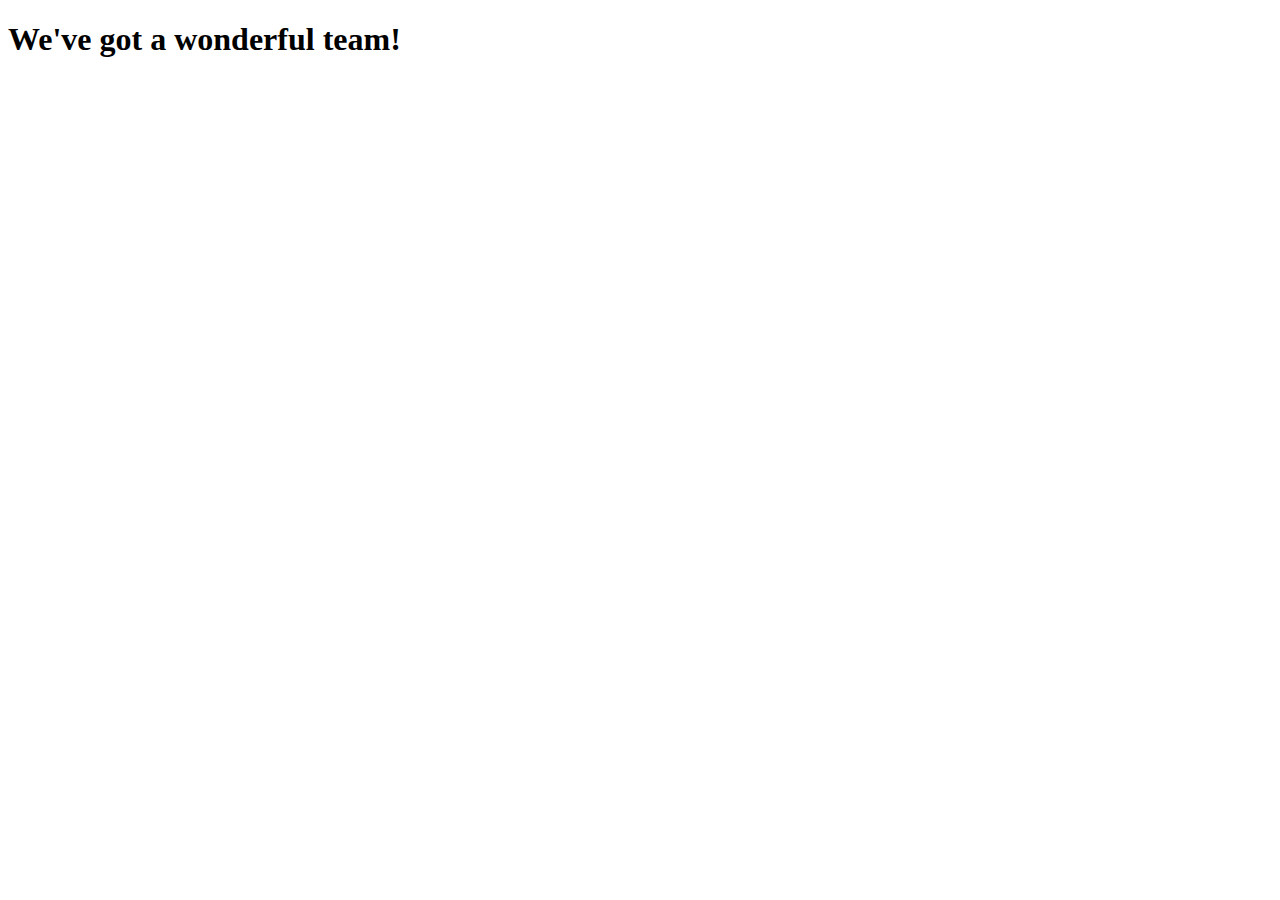
==== people/index.html @ 342c91e1 "Initial commit" ====
<!DOCTYPE html>
<html>
    <head>
        <title>People Gallery of Strange things</title>
    </head>
    <body>

        <h1>We've got a wonderful team!</h1>

        <!-- Can you create an unordered list of links to each member of our team. 
            If you think they might have created their html with stupid files, you're right! Fix them? 
        -->

        <!-- Bonus points: give them 'pretty permalinks' -->

    </body>
</html>
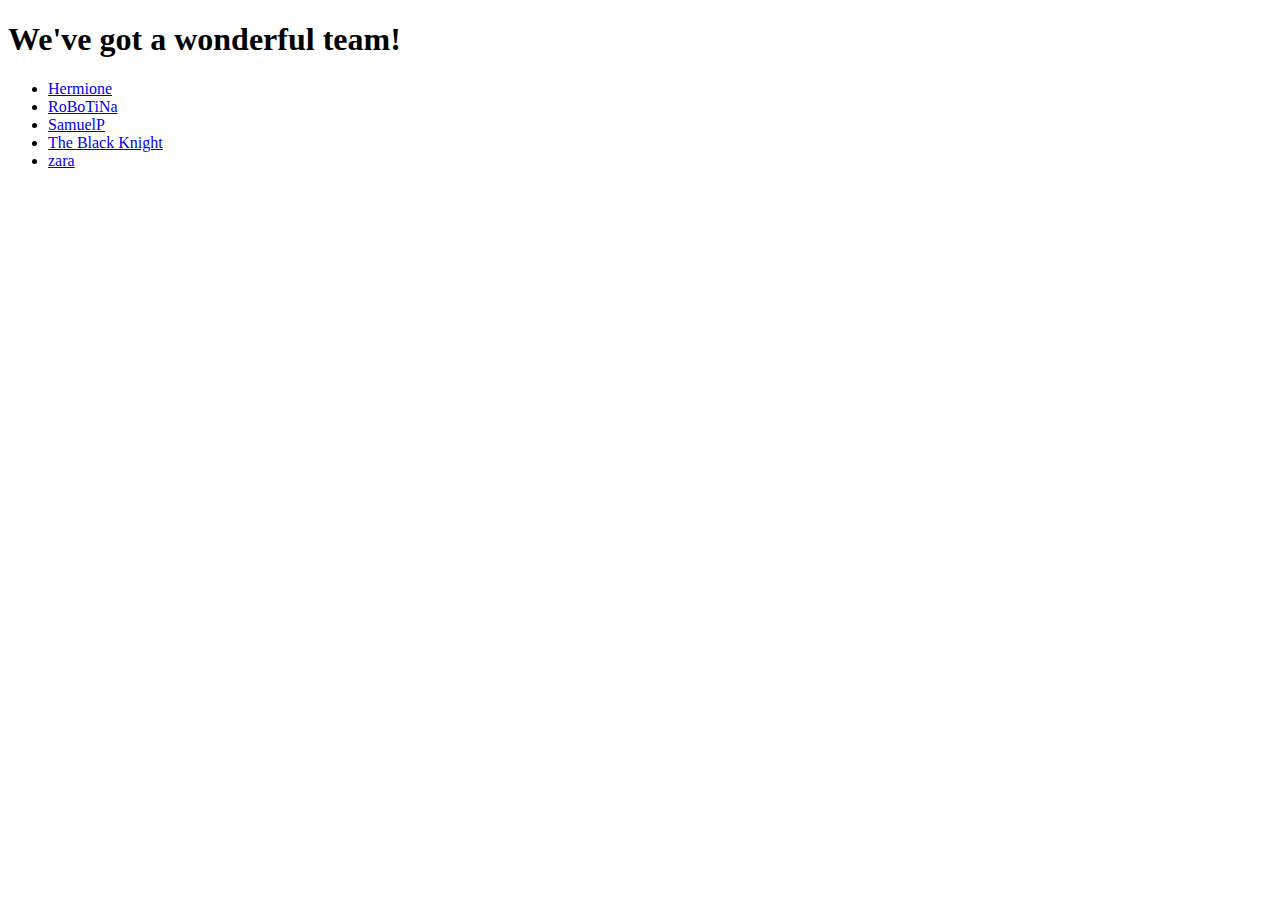
==== commit 97b5ce52: "first change" ====
--- a/people/index.html
+++ b/people/index.html
@@ -12,6 +12,13 @@
         -->
 
         <!-- Bonus points: give them 'pretty permalinks' -->
+    <ul>
+        <li><a href="hermione.html">Hermione</a></li>
+        <li><a href="RoBoTiNa .html">RoBoTiNa</a></li>
+        <li><a href="SamuelP.html">SamuelP</a></li>
+        <li><a href="The Black Knight.html">The Black Knight</a></li>
+        <li><a href="zara.html">zara</a></li>
+    </ul>
 
     </body>
 </html>